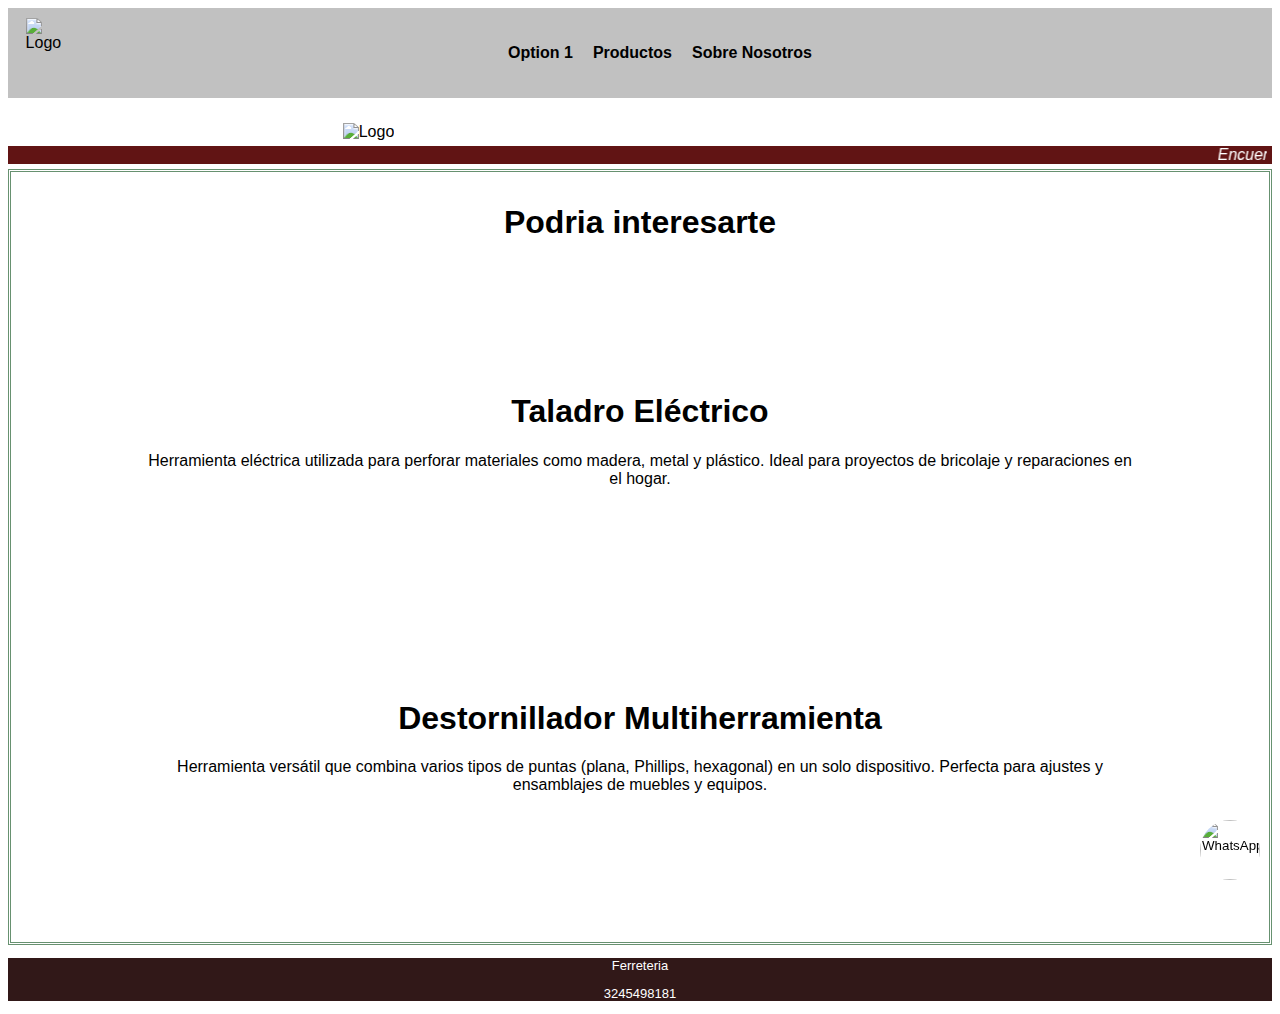
==== index.html @ daaf98a6 "Add files via upload" ====
<html>

<head>
    <link rel="shortcut icon" href="resources/logos/mini.png" />
    <title>Proyecto</title>
    <link rel='stylesheet' href='styles.css'>

<header>

<div class="inicio">
<div class="logo-inicio">
    <img src="resources/logos/Logo2.jpg" class="logo-inicio" alt="Logo"/>
</div>

<div class="menu-inicio">
<ul class="lista-inicio">
<li class="opciones-lista-inicio">  <a href="#" id="registroLink" class="aa">Option 1</a></li>
<li class="opciones-lista-inicio">  <a href="productos.html" id="ProductosLink" class="aa">Productos</a></li>
<li class="opciones-lista-inicio">  <a href="#" id="infoLink" class="aa">Sobre Nosotros</a></li>

</ul>
</div>


</div>

</header>
</head>
<body>
<section class="banner">
    
<div class="banner-contenedor">
    
    <div class="logo-banner">
<img src="resources/logos/Logo.jpg" alt="Logo" class="logito"/>
</div>
<div class="banner-cont">
<img src="resources/images/banner.png" alt="" class="bane"/>
</div>

</div>
</section>

<section class="prom">
    <div class="textodiv">
<p class="promtext"> <marquee>Encuentra lo necesario para tus proyectos</marquee></p>
</div>
</section>
<section class="productos-Index">
    <h1>Podria interesarte</h1>

    <div class="productos-index-container1">
     <div class="texto-productos-index">
        <h1>Taladro Eléctrico</h1>
        <p>Herramienta eléctrica utilizada para perforar materiales como madera, metal y plástico. Ideal para proyectos de bricolaje y reparaciones en el hogar.
</div>


    </div>
    <div class="productos-index-container2">
  
    <div class="texto-productos-index">
        <h1>Destornillador Multiherramienta</h1>
        <p>Herramienta versátil que combina varios tipos de puntas (plana, Phillips, hexagonal) en un solo dispositivo. Perfecta para ajustes y ensamblajes de muebles y equipos.
    </div>
</div>
</section>
<section class="wp">
    <button id="whatsapp-button"><img src="resources/logos/wp-icon.png" alt="WhatsApp"></button>
</section>
<footer class="contacto-Maquetacion">
<div class="contact">
<p>Ferreteria
<p>3245498181
</div>


</footer>


<script src="productos.js"></script>
<script src="script.js"></script>
<script src="xd.js"></script>
</body>

</html>
---- styles.css ----
body {
    background-color: rgb(255, 255, 255);
    font-family: Arial, Helvetica, sans-serif;
}
 
.logo-inicio{
    position: absolute;
    left: 2%;
}
.inicio{
    display: flex;
    justify-content: space-around;
 
    background-color: #c1c1c1;
    
    padding: 10px; 
}
.lista-inicio{
    list-style: none;
    display: flex;
}
.opciones-lista-inicio{
    margin: 10px;
    font-weight: bold;
    color: black;
    transition: transform 0.3s ease;
}

.opciones-lista-inicio:hover{
    margin: 10px;
    font-weight: bold;
    color: rgb(97, 20, 20);
    transform: scale(1.1); 
}
.iconos{
    display: flex;
}
.banner-contenedor{
    display: flex;
    justify-content: space-around; 
    align-items: center; 
    padding-right: 5%;
    padding-left: 5%;
    padding-top: 2%;
}


.bane{
    max-width: 100%;
    height: auto;
}
.logito{
    max-width: 100%;
    height: auto;
}
.aa {
    text-decoration: none; 
    color: black; 
}
.aa:hover {
    text-decoration: none; 
    color: rgb(97, 20, 20); 
}

.registro{
    justify-content: center;
    text-align: center;
}
.informacion_{
    display: flex;
}

.infor{
    margin: 10px;
}
.contacto-Maquetacion{
background-color: rgb(49, 24, 24);
}

.contact{
    font-size: small;
    text-align: center;
    color: white;
}

#whatsapp-button {
    position: fixed;
    bottom: 20px; 
    right: 20px; 
    background-color: transparent;
    border: none;
    border-radius: 50%;
    padding: 0;
    width: 60px;
    height: 60px;
    cursor: pointer;
    z-index: 1000; 
  }
  
  #whatsapp-button img {
    width: 100%;
    height: 100%;
    border-radius: 50%;
  }
  
  #whatsapp-button:hover {
    filter: brightness(90%);
  }
  .maqueta{
    font-weight: bold;
  }
  .producto {
    width: 300px;
    height: 350px;
    border: 3px solid rgb(97, 20, 20);
    border-radius: 5px;
    margin: 10px;
    padding: 10px;
    display: inline-block;
    overflow: auto; 
  }
  
  .producto img {
    width: 100%;
    height: auto;
  }
  
  .producto h3 {
    font-size: 18px;
    margin-top: 10px;
  }
  
  .producto p {
    font-size: 14px;
    margin-top: 5px;
  }
  
  #paginacion-container {
    display: flex;
    justify-content: center;
    margin-top: 20px;
}


  
#productos-container {
    display: flex;
    flex-wrap: wrap;
    justify-content: center;
    gap: 20px; 
    padding: 20px;
}

.producto {
    background-color: #f9f9f9;
    border: 1px solid #ddd;
    border-radius: 5px;
    padding: 15px;
    text-align: center;
    max-width: 200px;
    box-shadow: 0 2px 4px rgba(0, 0, 0, 0.1);
    transition: transform 0.3s; 
}

.producto:hover {
    transform: scale(1.05); 
}

.producto img {
    max-width: 100%;
    height: auto;
    border-radius: 5px;
}

.producto h3 {
    font-size: 1.2em;
    margin: 10px 0;
}

.producto p {
    margin: 5px 0;
}


.precio {
    color: rgb(22, 97, 20);
    font-weight: bold;
  }
  
.panel {
    padding: 0 18px;
    display: none;
    background-color: white;
    overflow: hidden;
}
.promtext{
text-align: center;
font-style: italic;
color:white;
margin: 5px;

}
.textodiv{
    background-color: rgb(97, 20, 20);
}
.vidiosxd{
    display: flex;
    justify-content: space-around;
    margin: 10px;

}
iframe{
    margin: 1%;
    width: 520px;
    height: 275px;
}

canvas {
    width: 100%;
    height: 20%;
  }
  

  .a-second-title {
    position: absolute;
    margin-top: 10px;
    pointer-events: none;
    -webkit-text-stroke: 1.3px white;
    letter-spacing: 1.125px;
    font-size: -webkit-xxx-large;
    font-weight: 900;
    mix-blend-mode: color-dodge;
  }
  #container {
    margin: 0;
    padding: 0;
    display: flex;
    flex-direction: column;
    justify-content: center;
    align-items: center;
    
  }
  .productos-index-container1{
  display: flex;
  margin: 7%;
  }
.texto-productos-index{
    margin: 4%;
    background-color: #ffffff;
    
    transition: transform 0.3s; 
}
.texto-productos-index:hover{
   transform: scale(1.02);
}
.productos-Index{
    border: #679170;
    border-style: double;
    text-align: center;
    padding-top: 10px;
   
}
.productos-index-container2{
    display: flex;
    margin: 7%;
    }
    table {
        width: 100%;
        border-collapse: collapse;
      }
      th, td {
        border: 1px solid #ddd;
        padding: 8px;
      }
      th {
        background-color: #f2f2f2;
        text-align: left;
      }
.titulo-table{
    background-color: #000000;
    color: white;
    border: 3px solid rgb(168, 168, 168);
}

select {
    appearance: none; 
    background-color: #f3f3f3; 
    border: 1px solid #ccc; 
    border-radius: 5px;
    padding: 10px 15px; 
    font-size: 16px; 
    color: #333; 
    transition: border-color 0.3s, box-shadow 0.3s; 
}


select:focus {
    border-color: #007bff; 
    box-shadow: 0 0 5px rgba(0, 123, 255, 0.5); 
    outline: none; 
}


select option {
    background-color: #fff;
    color: #333; 
    padding: 10px; /
}


select option[disabled] {
    color: #cecece; 
}

.instrucciones-registro {
    max-width: 800px;
    margin: 20px auto;
    padding: 20px;
    background-color: #ffffff;
    box-shadow: 0 0 10px rgba(0, 0, 0, 0.1);
    border-radius: 8px;
}

.instrucciones-registro h1 {
    color: #333;
    border-bottom: 2px solid #166114;
    padding-bottom: 10px;
}

.instrucciones-registro h2 {
    color: rgb(22, 97, 20);
    margin-top: 20px;
}

.instrucciones-registro p {
    margin-bottom: 10px;
}

.instrucciones-registro ul {
    list-style-type: disc;
    padding-left: 20px;
    margin-bottom: 20px;
}

.instrucciones-registro ul.categorias-posibles li {
    margin-bottom: 5px;
}

.instrucciones-registro img {
    max-width: 100%;
    height: auto;
    display: block;
    margin: 10px 0;
}

.advertencia {
    text-align: center;
    color: #d32f2f;
    background-color: #f9c1c1;
    padding: 15px;
    margin-top: 20px;
    font-weight: bold;
    border: 1px solid #d32f2f;
    border-radius: 8px;
}



.opcion-busqueda {
    background-color: rgb(22, 97, 20); 
    color: white;
    padding: 10px 20px; 
    font-size: 16px; 
    border: none; 
    cursor: pointer; 
    border-radius: 5px; 
    margin-right: 10px;
  }
  
  
  .busqueda {
    padding: 10px; 
    font-size: 16px; 
    border: 1px solid #ccc; 
    border-radius: 5px; 
    margin-bottom: 20px; 
    width: 300px;
  }
  .la_busqueda{
    display: flex; /* Usar flexbox para centrar */

  height: 100px; /* Altura del contenedor (ajústalo según sea necesario) */
  }
.texto-busqueda{
   margin: 0.5%;
   padding-left: 15%;
}
.infor {
    padding: 40px 20px;
    background-color: #fff;
    max-width: 1200px;
    margin: 0 auto;
    box-shadow: 0 4px 8px rgba(0, 0, 0, 0.1);
    border-radius: 10px;
}

.infor h2 {
    text-align: center;
    font-size: 2.5em;
    color: #2c3e50;
    margin-bottom: 20px;
    transition: 1s
}
.infor h2:hover{
    scale: 1.11;
}
.informacion_ {
    display: flex;
    flex-wrap: wrap;
    align-items: center;
    justify-content: space-between;
    gap: 20px;
}

.informacion_ div {
    flex: 1;
    min-width: 300px;
}

.informacion_ p {
    line-height: 1.6;
    font-size: 1.1em;
    margin-bottom: 15px;
}

.informacion_ img {
    flex: 1;
    max-width: 100%;
    border-radius: 10px;
    box-shadow: 0 4px 8px rgba(0, 0, 0, 0.1);
}

@media (max-width: 768px) {
    .informacion_ {
        flex-direction: column;
        text-align: center;
    }

    .informacion_ div, .informacion_ img {
        max-width: 100%;
    }

    .informacion_ img {
        margin-top: 20px;
    }
}
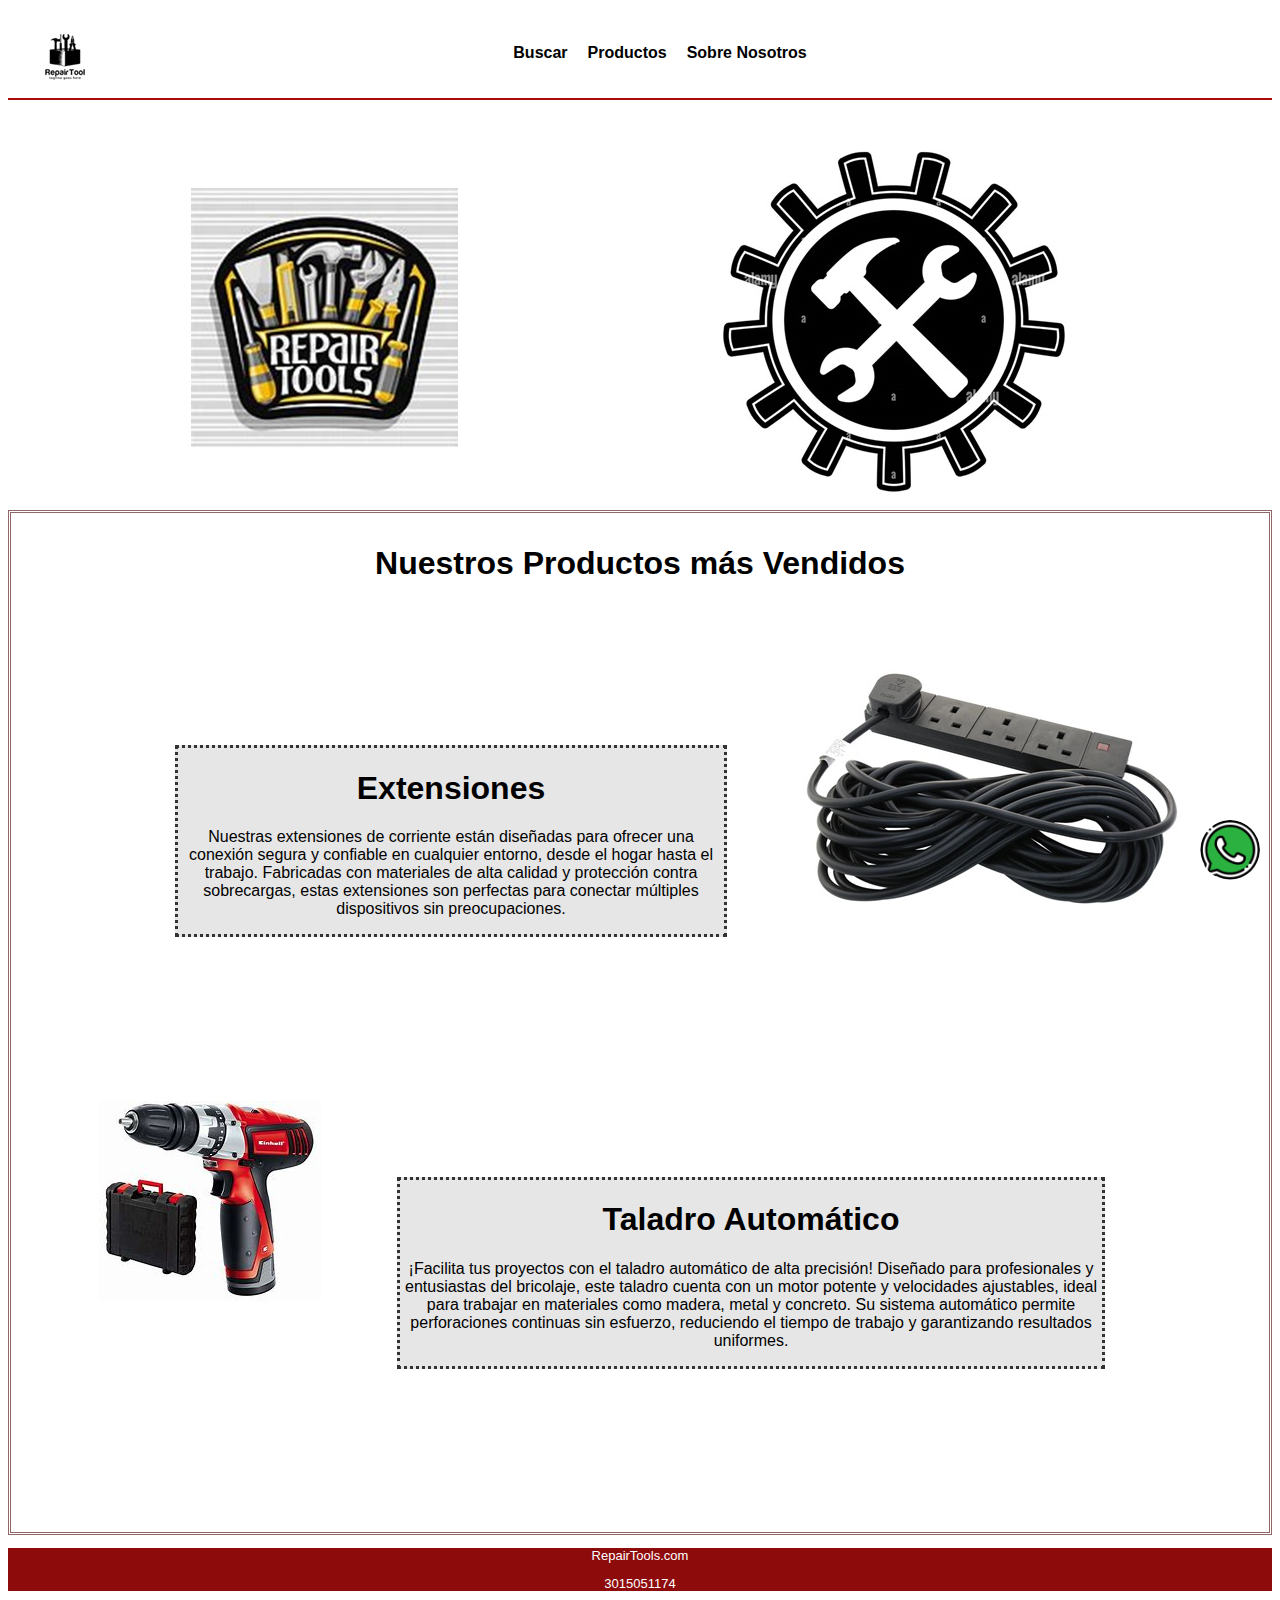
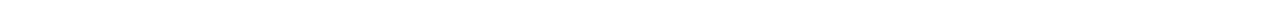
==== commit 19b2de92: "Add files via upload" ====
--- a/index.html
+++ b/index.html
@@ -1,22 +1,22 @@
 <html>
 
 <head>
-    <link rel="shortcut icon" href="resources/logos/mini.png" />
+    <link rel="shortcut icon" href="resources/logos/logo1.jpg" />
     <title>Proyecto</title>
     <link rel='stylesheet' href='styles.css'>
 
 <header>
-
+   
 <div class="inicio">
 <div class="logo-inicio">
-    <img src="resources/logos/Logo2.jpg" class="logo-inicio" alt="Logo"/>
+    <img src="resources/logos/logo1.jpg" class="logo-inicio" alt="Logo"/>
 </div>
 
 <div class="menu-inicio">
 <ul class="lista-inicio">
-<li class="opciones-lista-inicio">  <a href="#" id="registroLink" class="aa">Option 1</a></li>
+<li class="opciones-lista-inicio">  <a href="buscar.html" id="ProductosLink" class="aa">Buscar</a></li>
 <li class="opciones-lista-inicio">  <a href="productos.html" id="ProductosLink" class="aa">Productos</a></li>
-<li class="opciones-lista-inicio">  <a href="#" id="infoLink" class="aa">Sobre Nosotros</a></li>
+<li class="opciones-lista-inicio">  <a href="info.html" id="infoLink" class="aa">Sobre Nosotros</a></li>
 
 </ul>
 </div>
@@ -32,36 +32,36 @@
 <div class="banner-contenedor">
     
     <div class="logo-banner">
-<img src="resources/logos/Logo.jpg" alt="Logo" class="logito"/>
+<img src="resources/logos/logo2.jfif" alt="Logo" class="logito"/>
 </div>
 <div class="banner-cont">
-<img src="resources/images/banner.png" alt="" class="bane"/>
+<img src="resources/logos/banner1.png" alt="" class="banner"/>
 </div>
 
 </div>
 </section>
 
-<section class="prom">
-    <div class="textodiv">
-<p class="promtext"> <marquee>Encuentra lo necesario para tus proyectos</marquee></p>
-</div>
-</section>
+
 <section class="productos-Index">
-    <h1>Podria interesarte</h1>
+    <h1>Nuestros Productos más Vendidos</h1>
 
     <div class="productos-index-container1">
      <div class="texto-productos-index">
-        <h1>Taladro Eléctrico</h1>
-        <p>Herramienta eléctrica utilizada para perforar materiales como madera, metal y plástico. Ideal para proyectos de bricolaje y reparaciones en el hogar.
+        <h1>Extensiones</h1>
+        <p>Nuestras extensiones de corriente están diseñadas para ofrecer una conexión segura y confiable en cualquier entorno, desde el hogar hasta el trabajo. Fabricadas con materiales de alta calidad y protección contra sobrecargas, estas extensiones son perfectas para conectar múltiples dispositivos sin preocupaciones.
 </div>
-
+<div class="images-productos-index">
+    <img src="resources/images/productos/Instrumentos/extensiones.jpg" alt="Extensiones de todo tipo">
+</div>
 
     </div>
     <div class="productos-index-container2">
-  
+    <div class="images-productos-index">
+        <img src="resources/images/productos/Instrumentos/Taladro.jfif" alt="Taladro de excelente calidad">
+    </div>
     <div class="texto-productos-index">
-        <h1>Destornillador Multiherramienta</h1>
-        <p>Herramienta versátil que combina varios tipos de puntas (plana, Phillips, hexagonal) en un solo dispositivo. Perfecta para ajustes y ensamblajes de muebles y equipos.
+        <h1>Taladro Automático</h1>
+        <p>¡Facilita tus proyectos con el taladro automático de alta precisión! Diseñado para profesionales y entusiastas del bricolaje, este taladro cuenta con un motor potente y velocidades ajustables, ideal para trabajar en materiales como madera, metal y concreto. Su sistema automático permite perforaciones continuas sin esfuerzo, reduciendo el tiempo de trabajo y garantizando resultados uniformes.
     </div>
 </div>
 </section>
@@ -70,8 +70,8 @@
 </section>
 <footer class="contacto-Maquetacion">
 <div class="contact">
-<p>Ferreteria
-<p>3245498181
+<p>RepairTools.com
+<p>3015051174
 </div>
 
 
@@ -80,7 +80,7 @@
 
 <script src="productos.js"></script>
 <script src="script.js"></script>
-<script src="xd.js"></script>
+
 </body>
 
 </html>--- a/styles.css
+++ b/styles.css
@@ -3,7 +3,7 @@
     background-color: rgb(255, 255, 255);
     font-family: Arial, Helvetica, sans-serif;
 }
- 
+
 .logo-inicio{
     position: absolute;
     left: 2%;
@@ -11,9 +11,11 @@
 .inicio{
     display: flex;
     justify-content: space-around;
- 
-    background-color: #c1c1c1;
-    
+    border-bottom: 2px solid rgb(171, 9, 9); 
+    border-top: none; 
+    border-left: none; 
+    border-right: none; 
+   
     padding: 10px; 
 }
 .lista-inicio{
@@ -30,7 +32,7 @@
 .opciones-lista-inicio:hover{
     margin: 10px;
     font-weight: bold;
-    color: rgb(97, 20, 20);
+    color: rgb(9, 171, 144);
     transform: scale(1.1); 
 }
 .iconos{
@@ -45,7 +47,6 @@
     padding-top: 2%;
 }
 
-
 .bane{
     max-width: 100%;
     height: auto;
@@ -60,9 +61,14 @@
 }
 .aa:hover {
     text-decoration: none; 
-    color: rgb(97, 20, 20); 
-}
-
+    color: rgb(171, 9, 9); 
+}
+.container_registro{
+    margin: 10%;
+    background-color: rgb(221, 226, 217);
+    
+    border: 2px solid rgb(171, 9, 9); 
+}
 .registro{
     justify-content: center;
     text-align: center;
@@ -75,13 +81,17 @@
     margin: 10px;
 }
 .contacto-Maquetacion{
-background-color: rgb(49, 24, 24);
+background-color: rgb(141, 11, 11);
 }
 
 .contact{
     font-size: small;
     text-align: center;
     color: white;
+}
+.maquetacion{
+    font-size: small;
+    
 }
 
 #whatsapp-button {
@@ -103,7 +113,78 @@
     height: 100%;
     border-radius: 50%;
   }
-  
+
+#nuevo-producto-form {
+    background-color: #ffffff;
+    padding: 20px;
+    border-radius: 8px;
+    box-shadow: 0 4px 10px rgba(0, 0, 0, 0.1);
+    width: 100%;
+    max-width: 500px;
+    margin: 0 auto;
+}
+
+#nuevo-producto-form h2 {
+    color: #333;
+    text-align: center;
+    font-size: 1.6em;
+    margin-bottom: 20px;
+}
+
+
+#nuevo-producto-form label {
+    display: block;
+    margin-bottom: 8px;
+    font-size: 1em;
+    font-weight: bold;
+    color: #555;
+}
+
+#nuevo-producto-form input[type="text"],
+#nuevo-producto-form input[type="number"],
+#nuevo-producto-form textarea {
+    width: 100%;
+    padding: 10px;
+    border: 1px solid #ccc;
+    border-radius: 4px;
+    font-size: 1em;
+    margin-bottom: 20px;
+    transition: all 0.3s ease;
+}
+
+
+#nuevo-producto-form input[type="text"]:focus,
+#nuevo-producto-form input[type="number"]:focus,
+#nuevo-producto-form textarea:focus {
+    border-color: #007bff;
+    box-shadow: 0 0 5px rgba(0, 123, 255, 0.3);
+    outline: none;
+}
+
+
+#nuevo-producto-form button {
+    width: 100%;
+    padding: 12px;
+    background-color: #007bff;
+    color: #fff;
+    border: none;
+    border-radius: 4px;
+    font-size: 1.1em;
+    cursor: pointer;
+    transition: background-color 0.3s ease;
+}
+
+#nuevo-producto-form button:hover {
+    background-color: #0056b3;
+}
+
+
+#nuevo-producto-form br {
+    margin-bottom: 10px;
+}
+
+
+
   #whatsapp-button:hover {
     filter: brightness(90%);
   }
@@ -111,9 +192,9 @@
     font-weight: bold;
   }
   .producto {
-    width: 300px;
-    height: 350px;
-    border: 3px solid rgb(97, 20, 20);
+    width: 350px;
+    height: 450px;
+    border: 3px solid rgb(171, 9, 9);
     border-radius: 5px;
     margin: 10px;
     padding: 10px;
@@ -142,6 +223,26 @@
     margin-top: 20px;
 }
 
+#paginacion-container button {
+    background-color: #f0f0f0;
+    border-radius: 40px;
+    
+    color: #333;
+    padding: 10px 15px;
+    margin: 0 5px;
+    cursor: pointer;
+    transition: background-color 0.3s;
+}
+
+#paginacion-container button:hover {
+    background-color: #ffa1a1;
+}
+
+#paginacion-container button.active {
+    background-color: rgb(171, 9, 9);
+    color: white;
+    border-color: #ff4d00;
+}
 
   
 #productos-container {
@@ -153,9 +254,10 @@
 }
 
 .producto {
-    background-color: #f9f9f9;
+    background-color: #b90000;
+    color: white;
     border: 1px solid #ddd;
-    border-radius: 5px;
+    border-radius: 15px;
     padding: 15px;
     text-align: center;
     max-width: 200px;
@@ -184,42 +286,65 @@
 
 
 .precio {
-    color: rgb(22, 97, 20);
-    font-weight: bold;
-  }
-  
+    color: rgb(171, 9, 9);
+    font-weight: bold;
+  }
+  #carrito-container {
+    border: 2px solid rgb(171, 9, 9);
+    border-radius: 5px;
+    padding: 10px;
+    margin: 20px auto; 
+    max-width: 400px; 
+    background-color: #f9f9f9;
+  }
+  
+  
+  .carrito-lista {
+    list-style-type: none;
+    padding: 0;
+  }
+  
+  .carrito-lista li {
+    border-bottom: 1px solid #ddd;
+    padding: 10px 0;
+  }
+  
+  .carrito-lista li:last-child {
+    border-bottom: none;
+  }
+  
+  #carrito-total {
+    font-weight: bold;
+  }
+  .accordion {
+    background-color: #eee;
+    color: rgb(171, 9, 9);
+    font-weight: bold;
+    cursor: pointer;
+    padding: 18px;
+    width: 100%;
+    border: none;
+    text-align: center;
+    outline: none;
+    font-size: 15px;
+    transition: 0.4s;
+}
+
+.active, .accordion:hover {
+    background-color: #ccc;
+}
+
 .panel {
     padding: 0 18px;
     display: none;
     background-color: white;
     overflow: hidden;
 }
-.promtext{
-text-align: center;
-font-style: italic;
-color:white;
-margin: 5px;
-
-}
-.textodiv{
-    background-color: rgb(97, 20, 20);
-}
-.vidiosxd{
-    display: flex;
-    justify-content: space-around;
-    margin: 10px;
-
-}
-iframe{
-    margin: 1%;
-    width: 520px;
-    height: 275px;
-}
-
-canvas {
-    width: 100%;
-    height: 20%;
-  }
+
+
+
+
+
   
 
   .a-second-title {
@@ -246,16 +371,17 @@
   margin: 7%;
   }
 .texto-productos-index{
-    margin: 4%;
-    background-color: #ffffff;
-    
+    margin: 7%;
+    background-color: #e6e6e6;
+    border: #333;
+    border-style: dotted;
     transition: transform 0.3s; 
 }
 .texto-productos-index:hover{
    transform: scale(1.02);
 }
 .productos-Index{
-    border: #679170;
+    border: #916767;
     border-style: double;
     text-align: center;
     padding-top: 10px;
@@ -329,7 +455,7 @@
 }
 
 .instrucciones-registro h2 {
-    color: rgb(22, 97, 20);
+    color: rgb(171, 9, 9);
     margin-top: 20px;
 }
 
@@ -368,7 +494,7 @@
 
 
 .opcion-busqueda {
-    background-color: rgb(22, 97, 20); 
+    background-color: rgb(171, 9, 9); 
     color: white;
     padding: 10px 20px; 
     font-size: 16px; 
@@ -388,9 +514,9 @@
     width: 300px;
   }
   .la_busqueda{
-    display: flex; /* Usar flexbox para centrar */
-
-  height: 100px; /* Altura del contenedor (ajústalo según sea necesario) */
+    display: flex; 
+
+  height: 100px;
   }
 .texto-busqueda{
    margin: 0.5%;
@@ -441,17 +567,3 @@
     box-shadow: 0 4px 8px rgba(0, 0, 0, 0.1);
 }
 
-@media (max-width: 768px) {
-    .informacion_ {
-        flex-direction: column;
-        text-align: center;
-    }
-
-    .informacion_ div, .informacion_ img {
-        max-width: 100%;
-    }
-
-    .informacion_ img {
-        margin-top: 20px;
-    }
-}